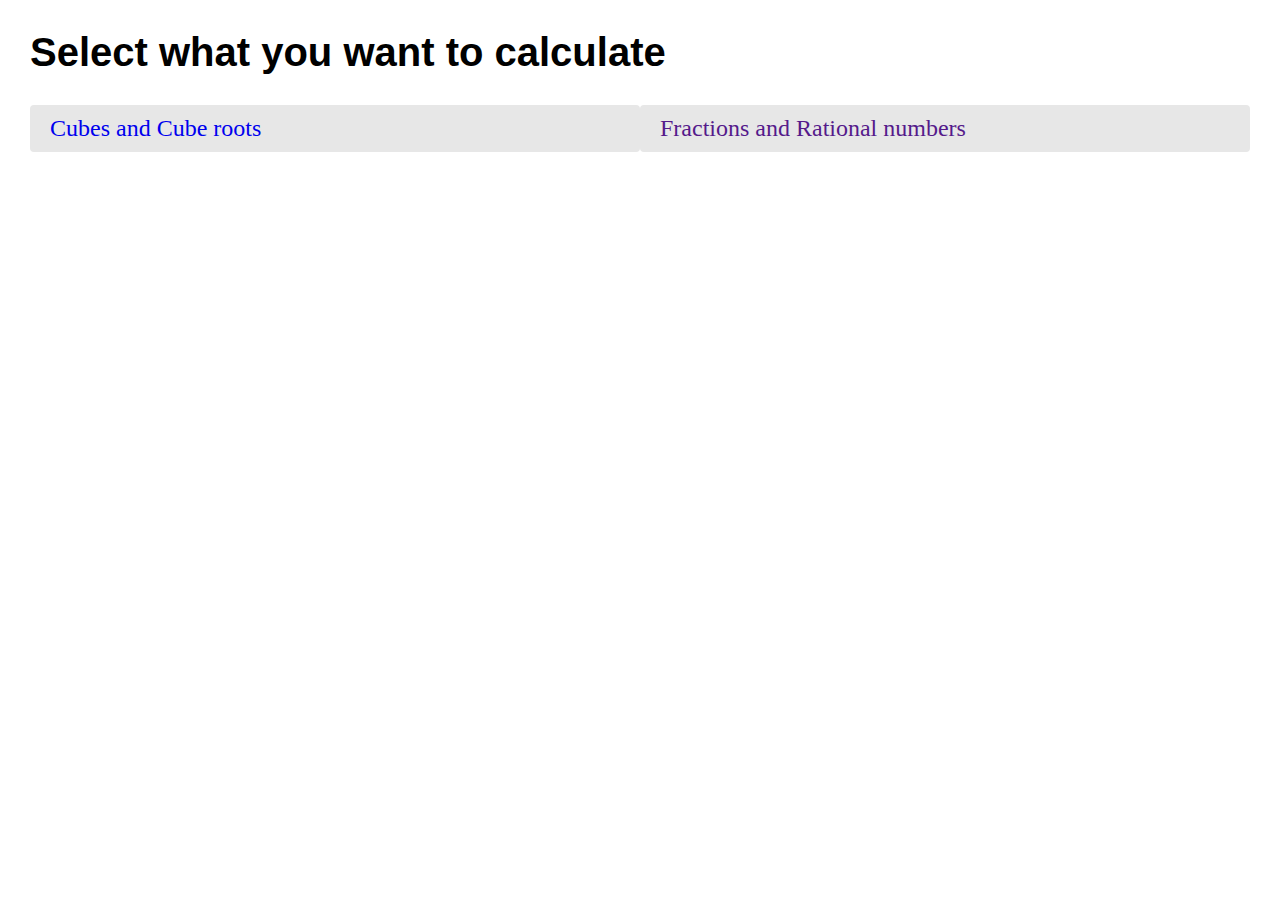
==== complexCalMenu.html @ ecff4dd9 "Initial commit" ====
<!DOCTYPE html>
<html lang="en">
  <head>
    <meta charset="UTF-8" />
    <meta http-equiv="X-UA-Compatible" content="IE=edge" />
    <meta name="viewport" content="width=device-width, initial-scale=1.0" />
    <link rel="stylesheet" href="/css/utils.css" />
    <link rel="stylesheet" href="/css/complexCalMenu.css" />
    <title>Complex calculations(cube,cube root,etc.) | complexCal.com</title>
  </head>
  <body>
    <main>
      <section>
        <h1>Select what you want to calculate</h1>
        <div class="container">
          <div class="containing">
            <a href="/cubesAndCubeRoots.html"
              ><div class="btnCal">Cubes and Cube roots</div></a
            >
          </div>
          <div class="containing">
            <a href=""
              ><div class="btnCal">Fractions and Rational numbers</div></a
            >
          </div>
        </div>
      </section>
    </main>
  </body>
</html>
---- css/utils.css ----
* {
  margin: 0;
  padding: 0;
}

:root {
  --colorPrimary: blueviolet;
  --colorSecondary: rgb(231, 231, 231);
  --colorBtnPrimary: rgb(1, 130, 98);
}

*::selection {
  color: white;
  background-color: var(--colorBtnPrimary);
}

h1,
h2 {
  font-family: "Gill Sans", "Gill Sans MT", Calibri, "Trebuchet MS", sans-serif;
}

h1 {
  font-size: 2.5rem;
}

p {
  font-family: "Trebuchet MS", "Lucida Sans Unicode", "Lucida Grande",
    "Lucida Sans", Arial, sans-serif;
  font-size: 1.2rem;
}

section {
  margin-top: 3rem;
  margin-bottom: 3rem;
  padding: 30px;
}

.inp {
  padding: 5px 7px;
  font-size: 1.5rem;
  column-span: 4 span 1;
}

.btnCal {
  padding: 10px 20px;
  cursor: pointer;
  font-size: 1.5rem;
  background-color: var(--colorSecondary);
  border: none;
  border-radius: 4px;
}

.btnCal:hover {
  background-color: var(--colorPrimary);
  color: white;
}

.cal {
  width: 95%;
  margin-top: 2rem;
  margin-bottom: 2rem;
  display: grid;
  grid-template-columns: 100%;
  max-width: 600px;
}

.calBtns {
  display: grid;
  grid-template-columns: 25% 25% 25% 25%;
  margin-top: 25px;
}

.btnAns {
  background-color: var(--colorPrimary);
  color: white;
}

.btnPrimary {
  padding: 10px;
  color: white;
  background-color: var(--colorBtnPrimary);
  border-radius: 5px;
  transition: 0.2s all;
  border: 2px solid var(--colorBtnPrimary);
  cursor: pointer;
}

.btnPrimary:hover {
  background-color: white;
  color: var(--colorBtnPrimary);
}
---- css/complexCalMenu.css ----
section {
  margin-top: 0px;
}

.container {
  margin: auto;
  display: flex;
  flex-wrap: wrap;
  margin-top: 30px;
}

.containing {
  width: 50%;
  display: flex;
  flex-direction: column;
  justify-content: center;
}

a {
  text-decoration: none;
}

@media screen and (max-width: 746px) {
  .containing {
    width: 100%;
  }
}
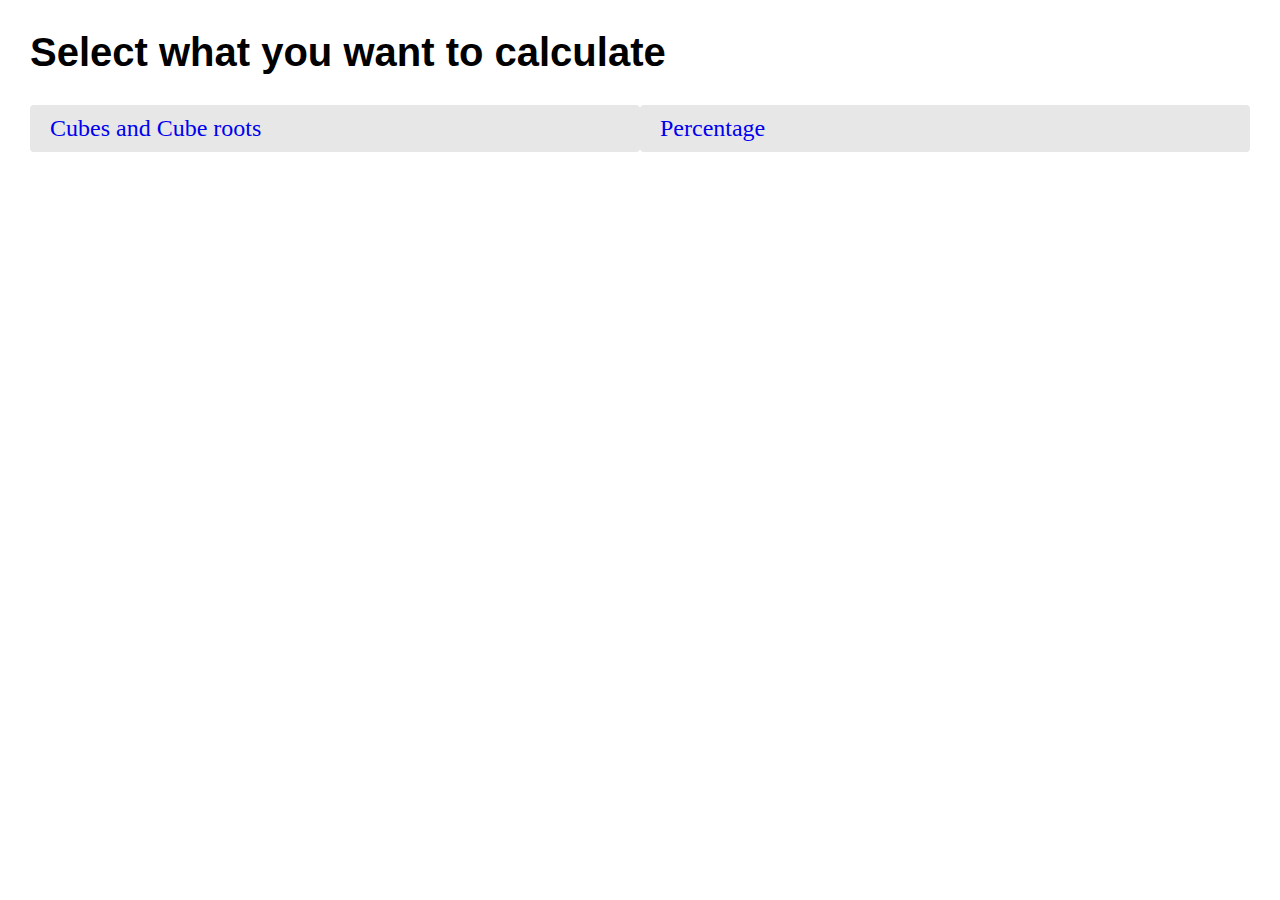
==== commit 96bb641c: "started to add percentage calculator" ====
--- a/complexCalMenu.html
+++ b/complexCalMenu.html
@@ -19,9 +19,7 @@
             >
           </div>
           <div class="containing">
-            <a href=""
-              ><div class="btnCal">Fractions and Rational numbers</div></a
-            >
+            <a href="/percentage.html"><div class="btnCal">Percentage</div></a>
           </div>
         </div>
       </section>
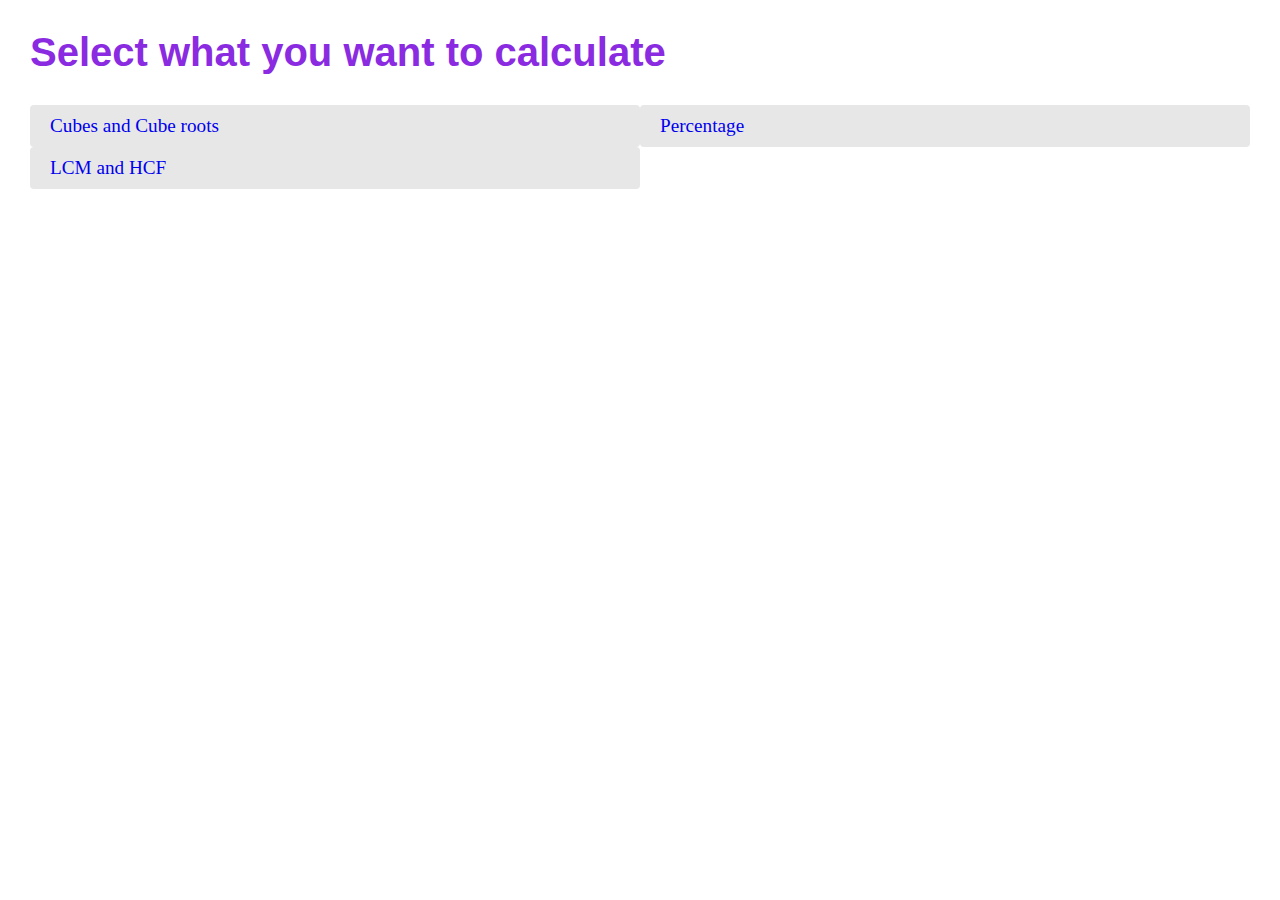
==== commit 47810a0c: "added lcm functionality" ====
--- a/complexCalMenu.html
+++ b/complexCalMenu.html
@@ -13,13 +13,16 @@
       <section>
         <h1>Select what you want to calculate</h1>
         <div class="container">
-          <div class="containing">
+          <div class="link">
             <a href="/cubesAndCubeRoots.html"
               ><div class="btnCal">Cubes and Cube roots</div></a
             >
           </div>
-          <div class="containing">
+          <div class="link">
             <a href="/percentage.html"><div class="btnCal">Percentage</div></a>
+          </div>
+          <div class="link">
+            <a href="/lcmHcf.html"><div class="btnCal">LCM and HCF</div></a>
           </div>
         </div>
       </section>
--- a/css/utils.css
+++ b/css/utils.css
@@ -17,6 +17,7 @@
 h1,
 h2 {
   font-family: "Gill Sans", "Gill Sans MT", Calibri, "Trebuchet MS", sans-serif;
+  color: var(--colorPrimary);
 }
 
 h1 {
@@ -44,10 +45,10 @@
 .btnCal {
   padding: 10px 20px;
   cursor: pointer;
-  font-size: 1.5rem;
   background-color: var(--colorSecondary);
   border: none;
   border-radius: 4px;
+  font-size: 1.2rem;
 }
 
 .btnCal:hover {
@@ -89,3 +90,21 @@
   background-color: white;
   color: var(--colorBtnPrimary);
 }
+
+@media screen and (max-width: 639px) {
+  html {
+    font-size: 13px;
+  }
+}
+
+@media screen and (max-width: 534px) {
+  html {
+    font-size: 11px;
+  }
+}
+
+@media screen and (max-width: 462px) {
+  html {
+    font-size: 9px;
+  }
+}
--- a/css/complexCalMenu.css
+++ b/css/complexCalMenu.css
@@ -9,7 +9,7 @@
   margin-top: 30px;
 }
 
-.containing {
+.link {
   width: 50%;
   display: flex;
   flex-direction: column;
@@ -21,7 +21,7 @@
 }
 
 @media screen and (max-width: 746px) {
-  .containing {
+  .link {
     width: 100%;
   }
 }
